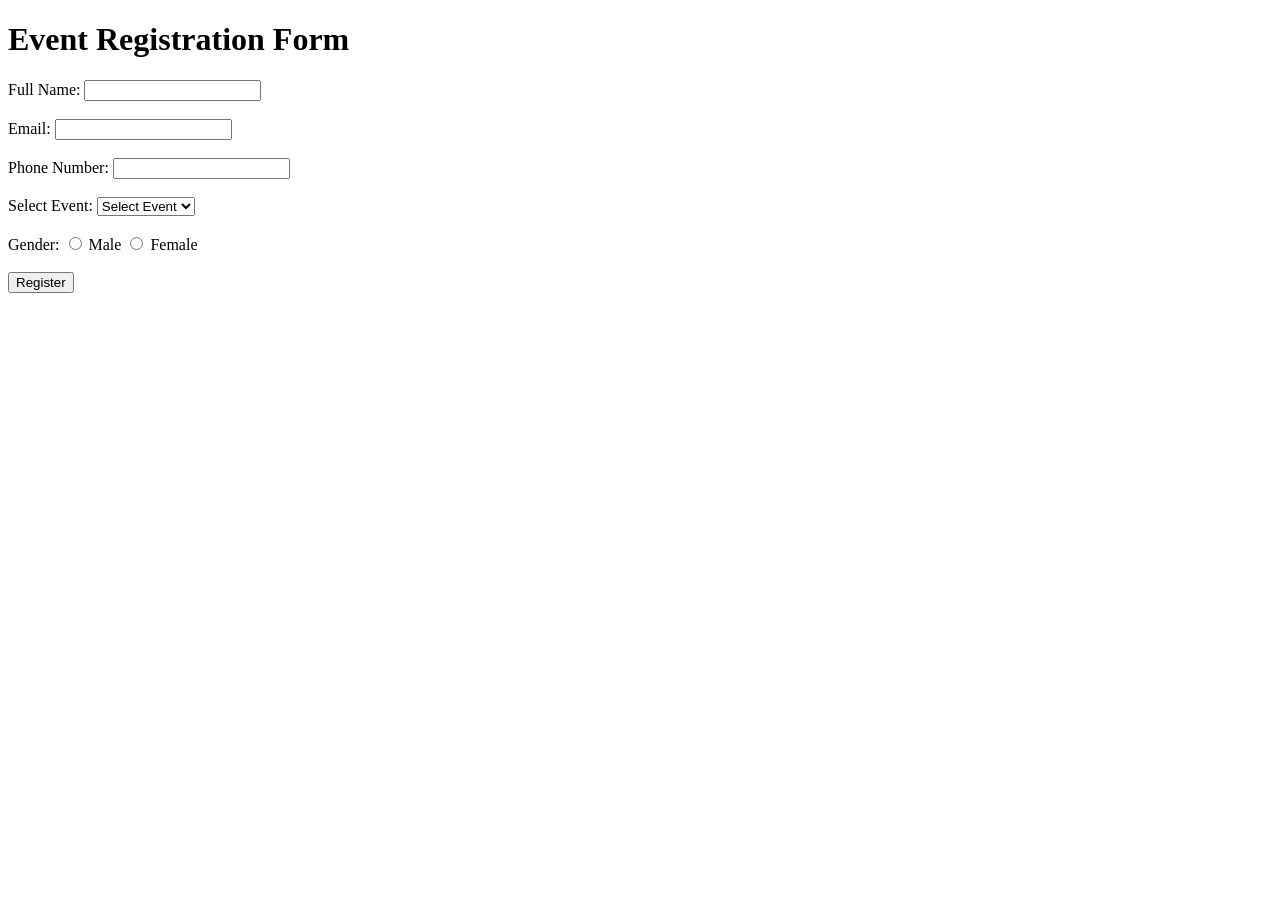
==== index.html @ 8e1ebde4 "create event registration form" ====
<!DOCTYPE html>
<html>
<head>
    <title>Event Registration</title>
</head>
<body>

    <h1>Event Registration Form</h1>

    <form action="success.html">

        <label>Full Name:</label>
        <input type="text" required>
        <br><br>

        <label>Email:</label>
        <input type="email" required>
        <br><br>

        <label>Phone Number:</label>
        <input type="tel" required>
        <br><br>

        <label>Select Event:</label>
        <select required>
            <option value="">Select Event</option>
            <option>Tech Fest</option>
            <option>Workshop</option>
            <option>Hackathon</option>
            <option>Cultural Fest</option>
        </select>
        <br><br>

        <label>Gender:</label>
        <input type="radio" name="gender"> Male
        <input type="radio" name="gender"> Female
        <br><br>

        <button type="submit">Register</button>

    </form>

</body>
</html>
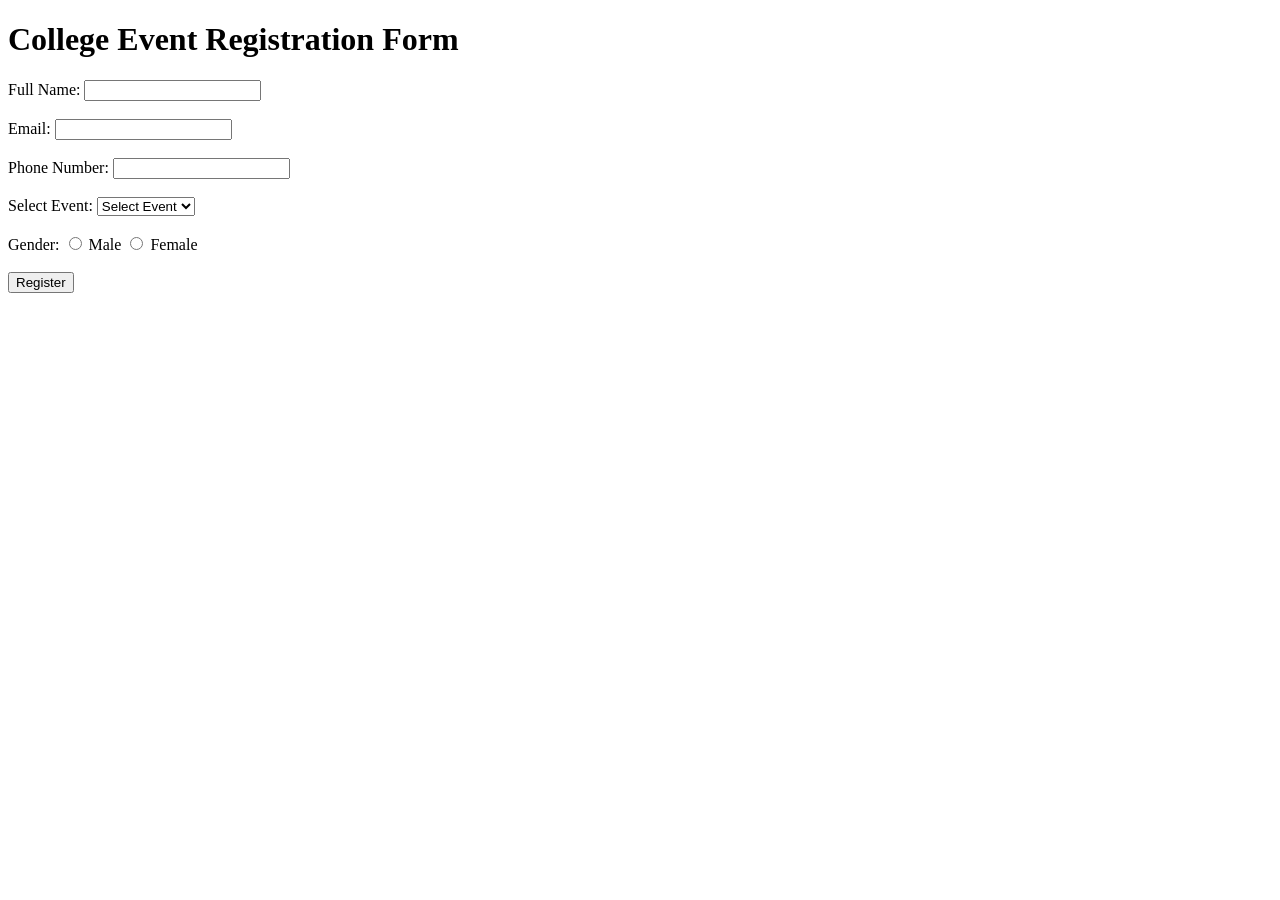
==== commit 82c39ca5: "update event registration form" ====
--- a/index.html
+++ b/index.html
@@ -5,7 +5,7 @@
 </head>
 <body>
 
-    <h1>Event Registration Form</h1>
+    <h1>College Event Registration Form</h1>
 
     <form action="success.html">
 
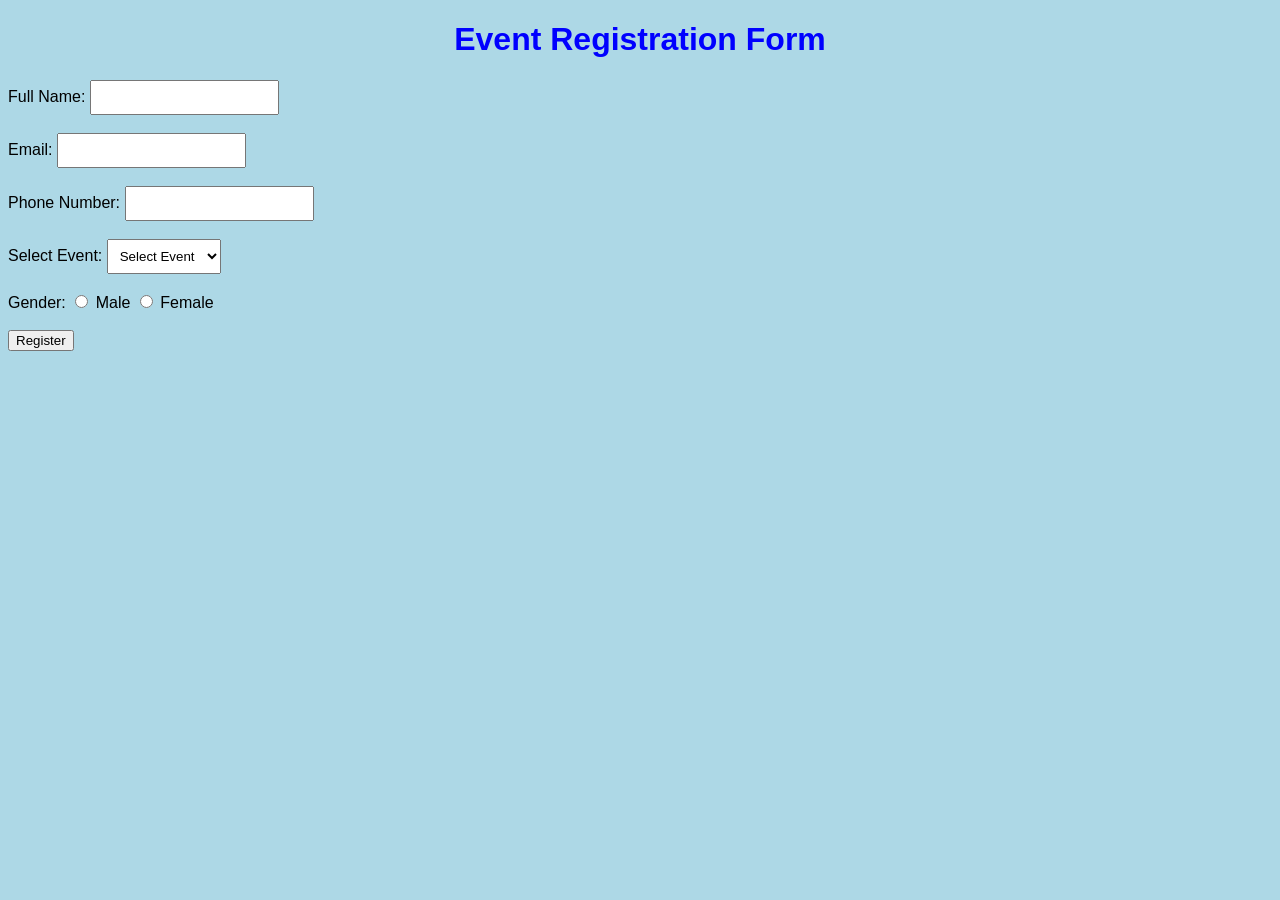
==== commit 816c4c26: "added inline.css" ====
--- a/index.html
+++ b/index.html
@@ -2,11 +2,13 @@
 <html>
 <head>
     <title>Event Registration</title>
+    <link rel="stylesheet" href="style.css">
 </head>
 <body>
 
-    <h1>College Event Registration Form</h1>
-
+    <h1 style="color: blue; text-align: center;">
+    Event Registration Form
+</h1>
     <form action="success.html">
 
         <label>Full Name:</label>
--- a/style.css
+++ b/style.css
@@ -0,0 +1,12 @@
+body {
+    font-family: Arial;
+    background-color: lightblue;
+}
+
+h1 {
+    color: green;
+}
+
+input, select {
+    padding: 8px;
+}
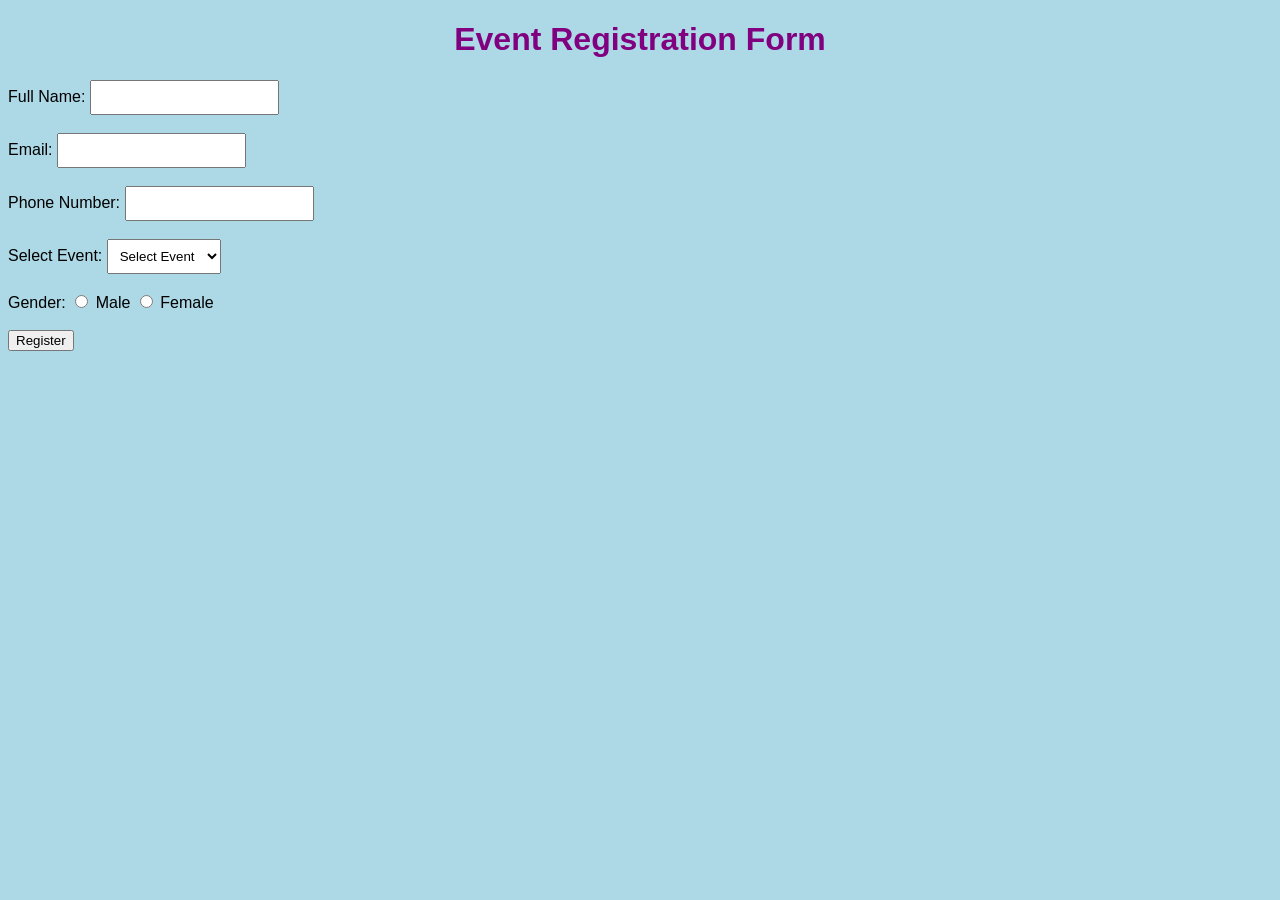
==== commit 066a28cb: "updated inline.css" ====
--- a/index.html
+++ b/index.html
@@ -6,7 +6,7 @@
 </head>
 <body>
 
-    <h1 style="color: blue; text-align: center;">
+    <h1 style="color: purple; text-align: center; font-size: 32px;">
     Event Registration Form
 </h1>
     <form action="success.html">
